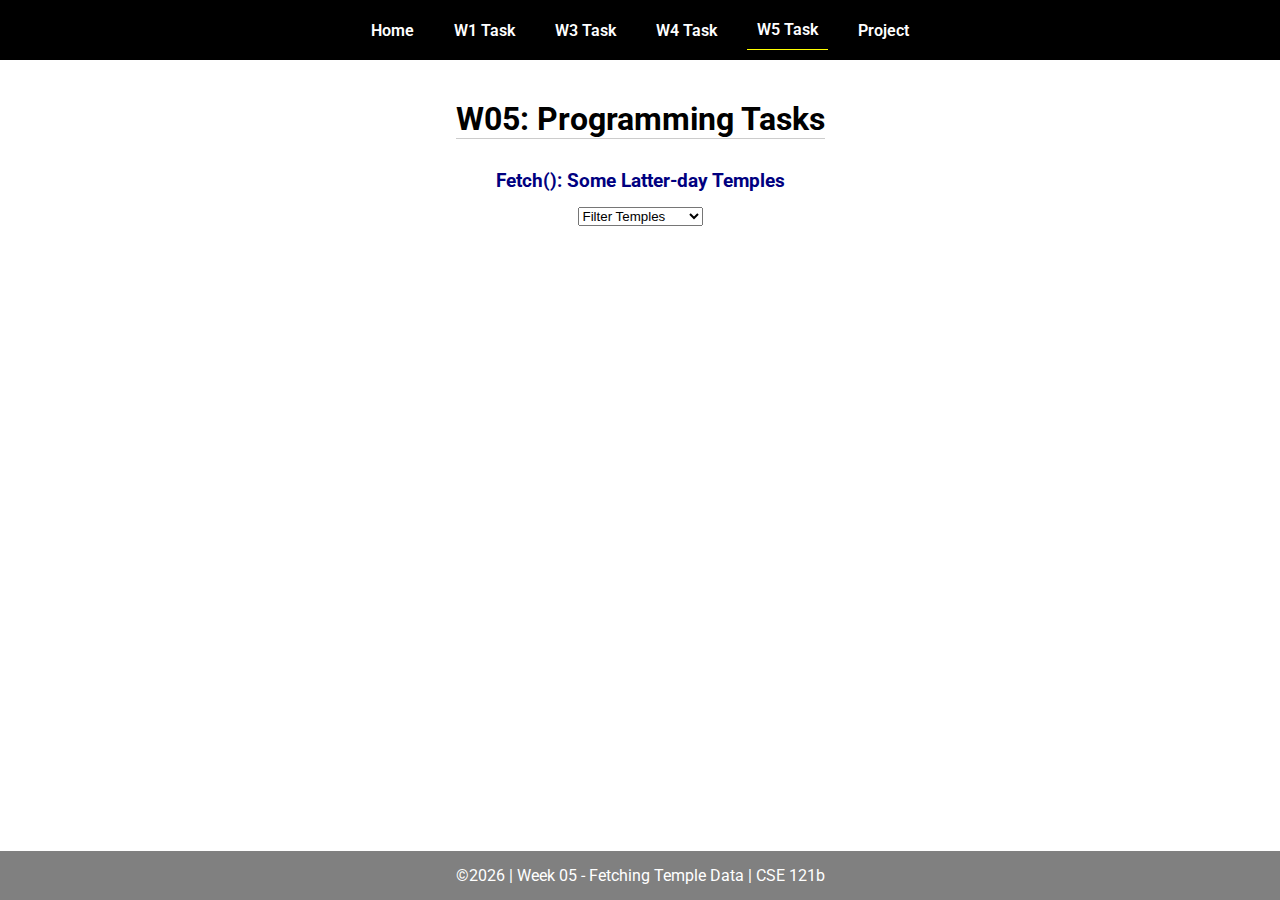
==== w05-task.html @ 6ba48a16 "wk5 done" ====
<!DOCTYPE html>
<html lang="en">

<head>
  <meta charset="UTF-8">
  <meta name="viewport" content="width=device-width, initial-scale=1.0">
  <title>CSE 121b | W05: Programming Tasks</title>
  <link rel="preconnect" href="https://fonts.googleapis.com">
  <link rel="preconnect" href="https://fonts.gstatic.com" crossorigin>
  <link href="https://fonts.googleapis.com/css2?family=Roboto:wght@400;600&display=swap"
    rel="stylesheet">
  <link rel="stylesheet" href="styles/main.css">
</head>

<body>
  <nav>
    <ul id="menu">
      <li><a id="toggleMenu">&equiv;</a></li>
      <li><a href="index.html">Home</a></li>
      <li><a href="w01-task.html">W1 Task</a></li>
      <li><a href="w03-task.html">W3 Task</a></li>
      <li><a href="w04-task.html">W4 Task</a></li>
      <li><a href="w05-task.html" class="active">W5 Task</a></li>
      <li><a href="project.html">Project</a></li>
    </ul>
  </nav>
  <main id="gridly">
    <h1>W05: Programming Tasks</h1>
    <h2>Fetch(): Some Latter-day Temples</h2>

    <select id="sortBy" title="Choose a data filter.">
      <option value="" disabled selected>Filter Temples</option>
      <option value="utah">Utah</option>
      <option value="notutah">Outside of Utah</option>
      <option value="older">Built Before 1950</option>
      <option value="all">No Filter</option>
    </select>

    <div id="temples">
    </div>
  </main>


  <footer>
    &copy;<span id="year"></span> | Week 05 - Fetching Temple Data | CSE 121b
  </footer>
  <script src="scripts/main.js"></script>
  <script>
    document.getElementById("year").innerHTML = new Date().getFullYear();
  </script>
  <script src="scripts/w05-task.js"></script>
</body>

</html>
---- styles/main.css ----
/* Universal Selector */
* {
    margin: 0;
    padding: 0;
    box-sizing: border-box;
}

/* HTML Selectors */
body {
    font-family: 'Roboto', Helvetica, sans-serif;
}

nav {
    background-color: black;
    width: 100%;
    position: fixed;
    top: 0;
}

nav ul {
    display: flex;
    flex-direction: column;
    align-items: center;
    max-width: fit-content;
    margin: 0 auto;
}

nav ul li {
    flex: 1 1 auto;
}

nav ul li:first-child {
    display: block;
    font-size: 2rem;
}

nav ul li:first-child a {
    padding: 1px 10px;
}

nav ul li {
    display: none;
    list-style: none;
    margin: 10px;
}

nav ul li a {
    display: block;
    padding: 10px;
    text-decoration: none;
    font-weight: 600;
    color: white;
    text-align: center;
}

nav ul li a:hover {
    background-color: #efefef;
    color: black;
}

h1, h2 {
    text-align: center;
    margin-bottom: 15px;

}

h1 {
border-bottom: 1px solid #ccc;
}

h2 {
    font-size: 1.2rem;
    color: navy;
    text-align: center;
    margin-top: 30px;
}

main {
    margin-top: 125px;
    display: grid;
    grid-template-columns: 1fr;
    grid-gap: 20px;
    align-items: center;
    justify-content: center;
}

picture {
    margin: 0 auto;
}

picture img {
    width: 240px;
    height: auto;
    border-radius: 5%;
    border: 1px solid #ccc;
    box-shadow: 0 0 30px #777;
}

section {
    display: flex;
    flex-direction: column;
    align-items: center;
    margin: 10px
}

label {
    margin: 15px 0;
}

footer {
    background-color: gray;
    color: white;
    padding: 15px;
    text-align: center;
    width: 100%;
    position: fixed;
    bottom: 0;
}

/* Class Selectors */
.active {
    border-bottom: 1px solid yellow;
}

.open li {
    display: block;
}

.block {
    display: block;
}

/* ID Selectors */
#gridly {
    display: block;
    justify-content: center;
    align-self: center;
    position: relative;
}
#sortBy {
    display: block;
    position: relative;
    margin: 0 auto;
}
#temples {
    display: grid;
    grid-template-columns: repeat(4, 1fr); 
    gap: 20px; 
}
article {
    border: 5px solid #ccc;
    padding: 15px; 
    text-align: center;
    max-width: none;
    width: 350px; 
    height: auto; 
    background-color: whitesmoke;
}
  
article img {
    max-width: 100%;
    height: auto;
}
  


/* Media Queries */
@media only screen and (min-width: 32.5em) {
    nav ul {
        flex-direction: row;
    }

    nav ul li:first-child {
        display: none;
    }

    nav ul li {
        display: block;
    }

    main {
        margin: 100px auto 20px;
        grid-template-columns: 250px 1fr;
        max-width: -moz-fit-content;
        max-width: fit-content;

    }

}
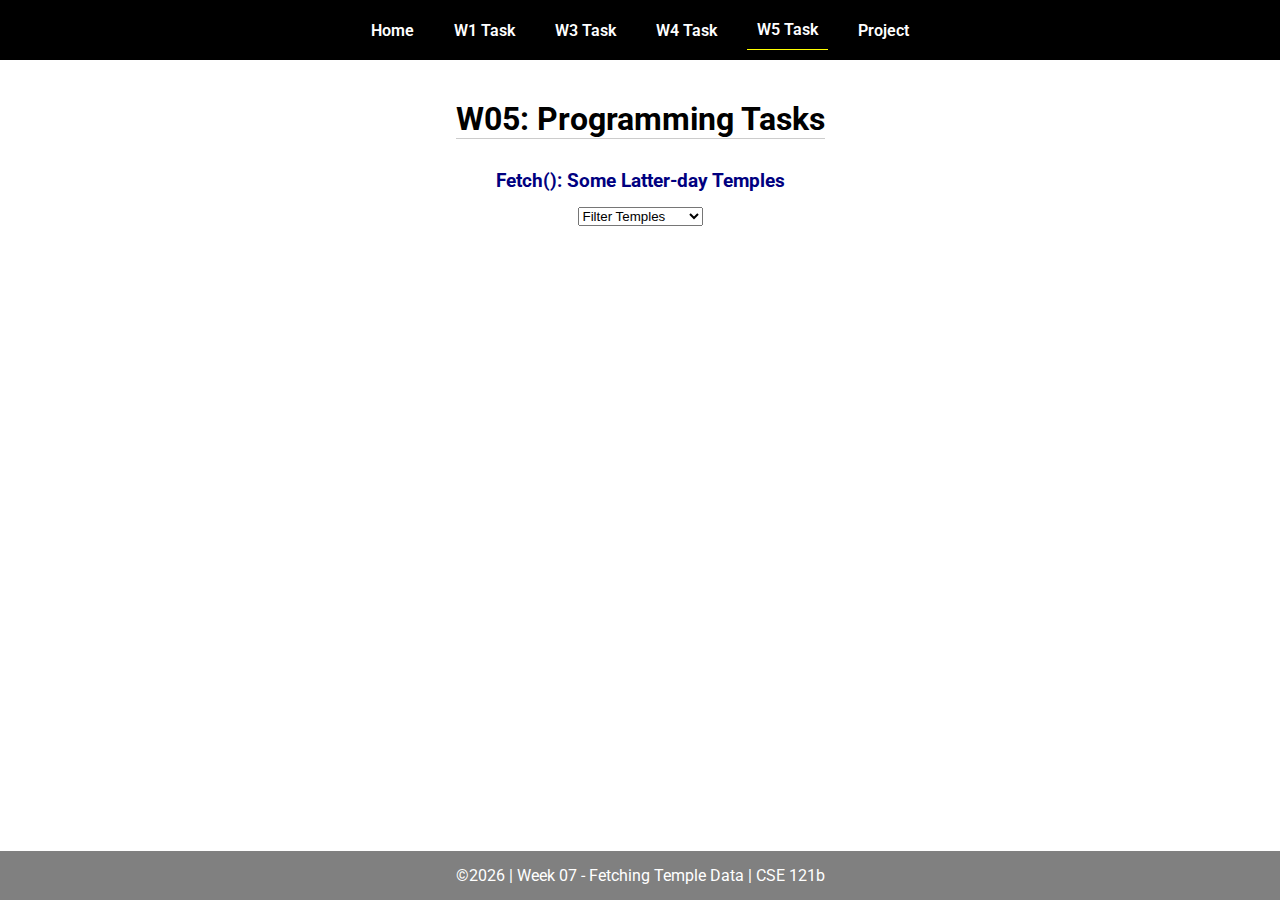
==== commit 4a61d23c: "project completed" ====
--- a/w05-task.html
+++ b/w05-task.html
@@ -42,7 +42,7 @@
 
 
   <footer>
-    &copy;<span id="year"></span> | Week 05 - Fetching Temple Data | CSE 121b
+    &copy;<span id="year"></span> | Week 07 - Fetching Temple Data | CSE 121b
   </footer>
   <script src="scripts/main.js"></script>
   <script>
